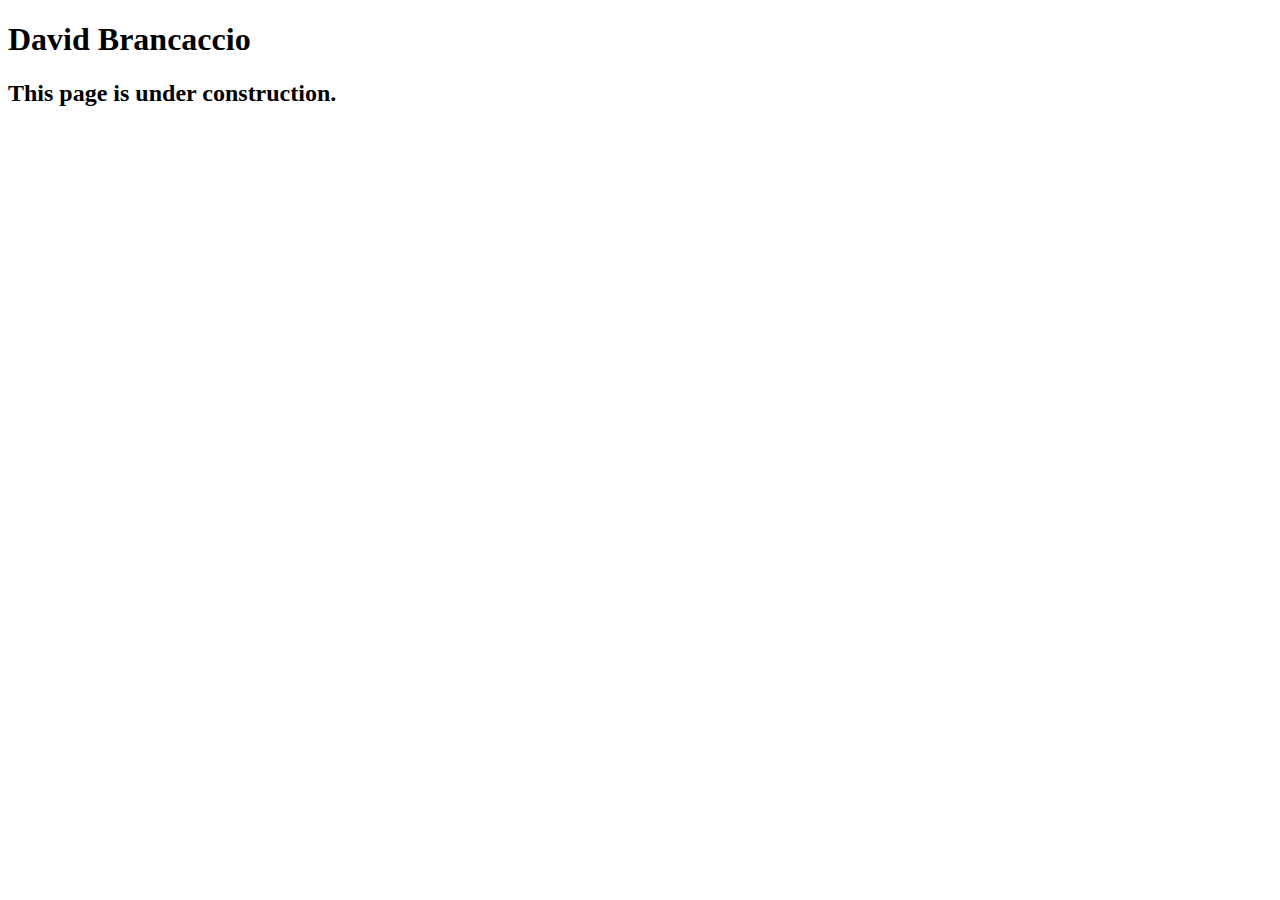
==== speakers/brancaccio.html @ 26c94b06 "a09 solution" ====
<!DOCTYPE html>
<html lang="en">

<head>
	<meta charset="utf-8">
	<title>San Joaquin Valley Town Hall</title>
	<link rel="shortcut icon" href="images/favicon.ico">
</head>

<body>
    <main>
	    <h1>David Brancaccio</h1>
	    <h2>This page is under construction.</h2>	        
    </main>
</body>

</html>
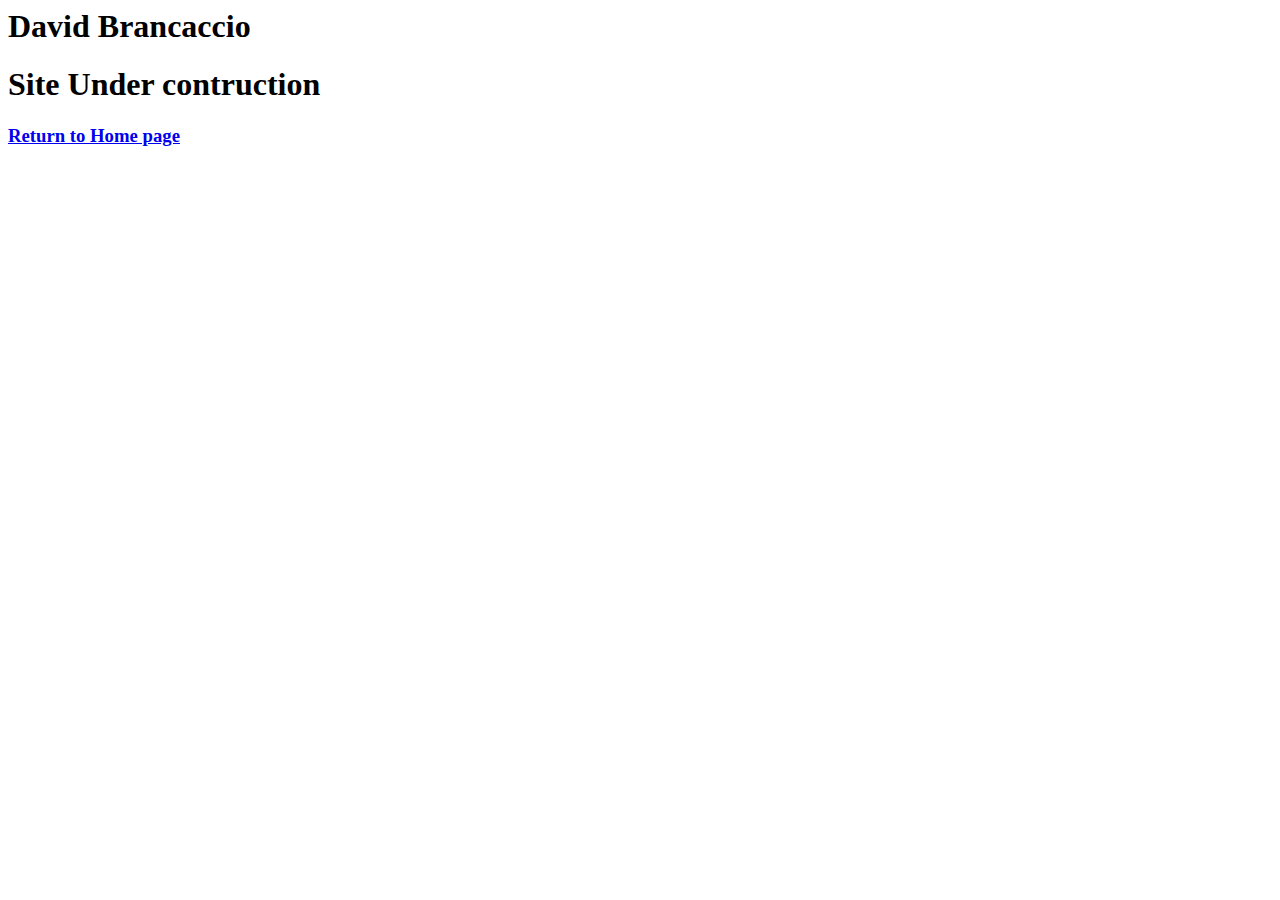
==== commit a0cf1eea: "a09 solution" ====
--- a/speakers/brancaccio.html
+++ b/speakers/brancaccio.html
@@ -1,17 +1,14 @@
-<!DOCTYPE html>
 <html lang="en">
-
 <head>
-	<meta charset="utf-8">
-	<title>San Joaquin Valley Town Hall</title>
-	<link rel="shortcut icon" href="images/favicon.ico">
+    <meta charset="UTF-8">
+    <meta name="viewport" content="width=device-width, initial-scale=1.0">
+    <title>Document</title>
 </head>
-
 <body>
-    <main>
-	    <h1>David Brancaccio</h1>
-	    <h2>This page is under construction.</h2>	        
-    </main>
+    <h1>David Brancaccio</h1>
+    <h1>Site Under contruction</h1>
+            <h3>
+                <a href="..">Return to Home page</a>
+            </h3>
 </body>
-
 </html>